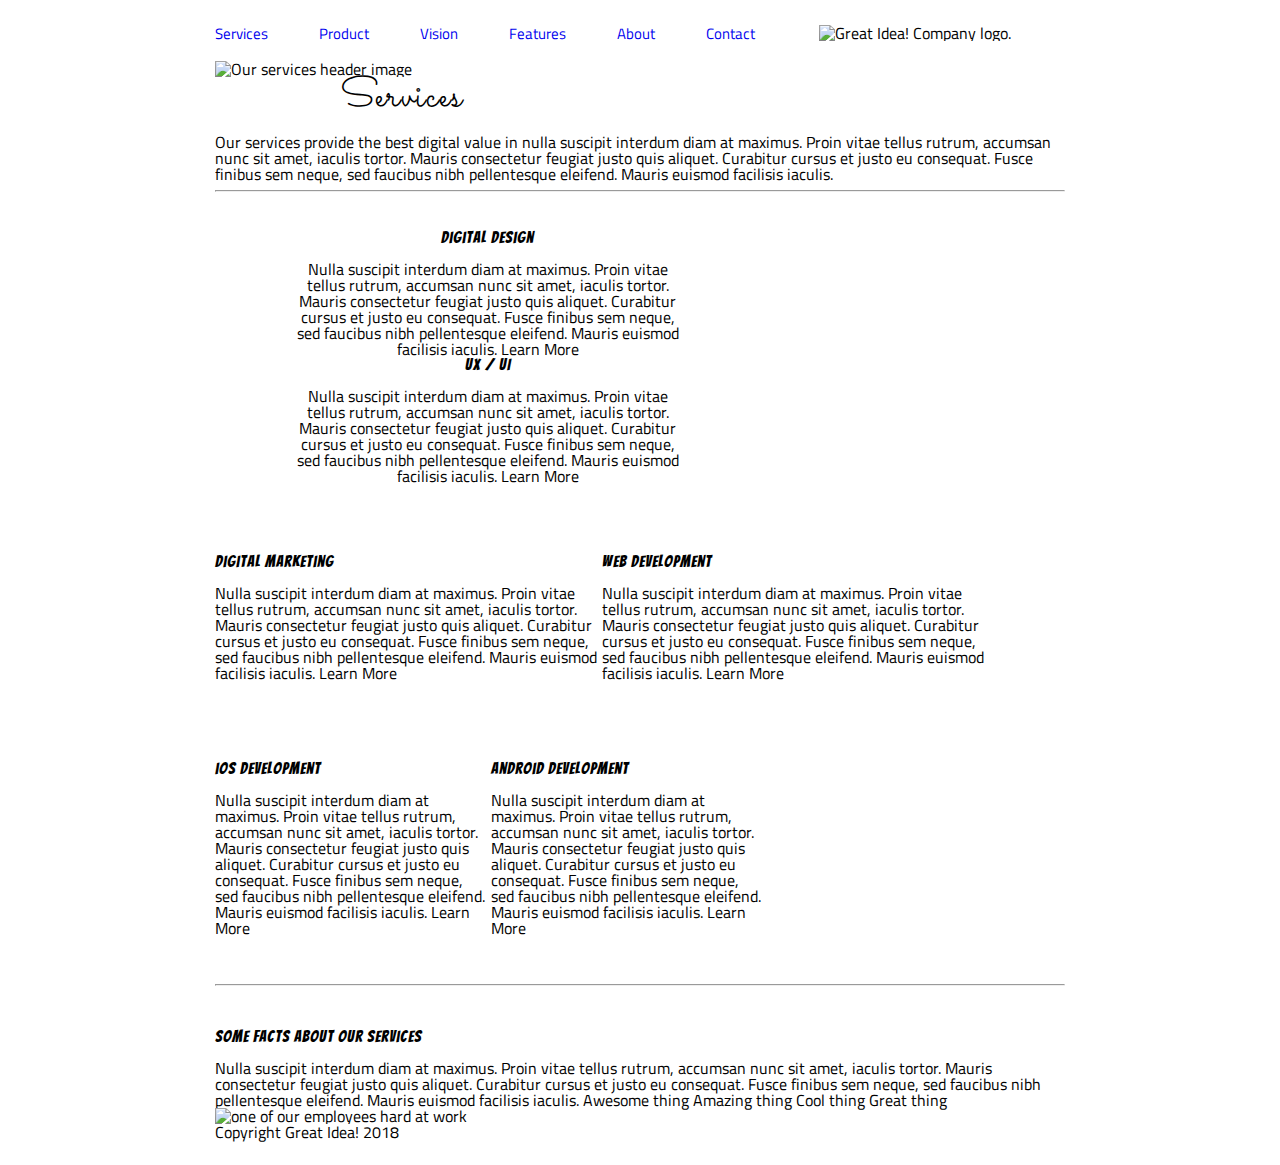
==== great-idea/services.html @ 4a75d6f0 "added HTML" ====
<!doctype html>

<html lang="en">
<head>
  <meta charset="utf-8">

  <title>Great Idea!</title>

  <link href="https://fonts.googleapis.com/css?family=Bangers|Titillium+Web" rel="stylesheet">
  <link rel="stylesheet" href="css/index.css">
  <link href="https://fonts.googleapis.com/css?family=Merriweather|Montserrat|Sacramento" rel="stylesheet">

  <!--[if lt IE 9]>
    <script src="https://cdnjs.cloudflare.com/ajax/libs/html5shiv/3.7.3/html5shiv.js"></script>
  <![endif]-->
</head>

<body class="container">
  
 <header>

  <nav>
    <a href="#">Services</a> 
    <a href="#">Product</a>
    <a href="#">Vision</a>
     <a href="#">Features</a>
     <a href="#">About</a>
     <a href="#">Contact</a>
   </nav>

<img class="logo" src="img/logo.png" alt="Great Idea! Company logo.">

</header>

<img class="services-header-img" src="img/services-header.jpg" alt="Our services header image">

<article>
<h1>Services</h1>

Our services provide the best digital value in nulla suscipit interdum diam at maximus. Proin vitae tellus rutrum, accumsan nunc sit amet, iaculis tortor. Mauris consectetur feugiat justo quis aliquet. Curabitur cursus et justo eu consequat. Fusce finibus sem neque, sed faucibus nibh pellentesque eleifend. Mauris euismod facilisis iaculis.
</article>

<hr class="lineone">

<section class="secone">

<article>

<h4>Digital Design</h4>

Nulla suscipit interdum diam at maximus. Proin vitae tellus rutrum, accumsan nunc sit amet, iaculis tortor. Mauris consectetur feugiat justo quis aliquet. Curabitur cursus et justo eu consequat. Fusce finibus sem neque, sed faucibus nibh pellentesque
eleifend. Mauris euismod facilisis iaculis.

Learn More

</article>

<article>

<h4>UX / UI</h4>

Nulla suscipit interdum diam at maximus. Proin vitae tellus rutrum, accumsan nunc sit amet, iaculis tortor. Mauris consectetur feugiat justo quis aliquet. Curabitur cursus et justo eu consequat. Fusce finibus sem neque, sed faucibus nibh pellentesque
eleifend. Mauris euismod facilisis iaculis.

Learn More

</article>

</section>
<section class="sectwo">

<article>

<h4>Digital Marketing</h4>

Nulla suscipit interdum diam at maximus. Proin vitae tellus rutrum, accumsan nunc sit amet, iaculis tortor. Mauris consectetur feugiat justo quis aliquet. Curabitur cursus et justo eu consequat. Fusce finibus sem neque, sed faucibus nibh pellentesque
eleifend. Mauris euismod facilisis iaculis.

Learn More

</article>

<article>

<h4>Web Development</h4>

Nulla suscipit interdum diam at maximus. Proin vitae tellus rutrum, accumsan nunc sit amet, iaculis tortor. Mauris consectetur feugiat justo quis aliquet. Curabitur cursus et justo eu consequat. Fusce finibus sem neque, sed faucibus nibh pellentesque
eleifend. Mauris euismod facilisis iaculis.

Learn More

</article>

</section>
<section class="secthree">

<article>
<h4>iOS Development</h4>

Nulla suscipit interdum diam at maximus. Proin vitae tellus rutrum, accumsan nunc sit amet, iaculis tortor. Mauris consectetur feugiat justo quis aliquet. Curabitur cursus et justo eu consequat. Fusce finibus sem neque, sed faucibus nibh pellentesque
eleifend. Mauris euismod facilisis iaculis.

Learn More

</article>

<article>
<h4>Android Development</h4>

Nulla suscipit interdum diam at maximus. Proin vitae tellus rutrum, accumsan nunc sit amet, iaculis tortor. Mauris consectetur feugiat justo quis aliquet. Curabitur cursus et justo eu consequat. Fusce finibus sem neque, sed faucibus nibh pellentesque
eleifend. Mauris euismod facilisis iaculis.

Learn More

</article>

</section>

<hr class="linetwo">

<footer>

<section class="secfour">

<article>

<h4>Some Facts About Our Services</h4>

Nulla suscipit interdum diam at maximus. Proin vitae tellus rutrum, accumsan nunc sit amet, iaculis tortor. Mauris consectetur feugiat justo quis aliquet. Curabitur cursus et justo eu consequat. Fusce finibus sem neque, sed faucibus nibh pellentesque
eleifend. Mauris euismod facilisis iaculis.


Awesome thing
Amazing thing
Cool thing
Great thing

</article>

<img class="services-info-img" src="img/services-info.png" alt="one of our employees hard at work">

</section>

<p>Copyright Great Idea! 2018</p>

</footer>
</body>

</html>
---- great-idea/css/index.css ----
/* http://meyerweb.com/eric/tools/css/reset/ 
   v2.0 | 20110126
   License: none (public domain)
*/

html, body, div, span, applet, object, iframe,
h1, h2, h3, h4, h5, h6, p, blockquote, pre,
a, abbr, acronym, address, big, cite, code,
del, dfn, em, img, ins, kbd, q, s, samp,
small, strike, strong, sub, sup, tt, var,
b, u, i, center,
dl, dt, dd, ol, ul, li,
fieldset, form, label, legend,
table, caption, tbody, tfoot, thead, tr, th, td,
article, aside, canvas, details, embed, 
figure, figcaption, footer, header, hgroup, 
menu, nav, output, ruby, section, summary,
time, mark, audio, video {
	margin: 0;
	padding: 0;
	border: 0;
	font-size: 100%;
	font: inherit;
	vertical-align: baseline;
}
/* HTML5 display-role reset for older browsers */
article, aside, details, figcaption, figure, 
footer, header, hgroup, menu, nav, section {
	display: block;
}
body {
	line-height: 1;
}
ol, ul {
	list-style: none;
}
blockquote, q {
	quotes: none;
}
blockquote:before, blockquote:after,
q:before, q:after {
	content: '';
	content: none;
}
table {
	border-collapse: collapse;
	border-spacing: 0;
}

/* Set every element's box-sizing to border-box */
* {
    box-sizing: border-box;
}

html, body {
    height: 100%;
    font-family: 'Titillium Web', sans-serif;
}

h1, h2, h3, h4, h5 {
    font-family: 'Bangers', cursive;
    letter-spacing: 1px;
    margin-bottom: 15px;
}

/* Copy and paste your work from yesterday here and start to refactor into flexbox */

.container {
    margin: auto;
    width: 850px;
}

header {
	padding: 20px 0;
}

header nav {
	display: inline-block;
	width: 600px;
	padding-top: 5px;	
}

header nav a { 
	margin-right: 47px;
    text-decoration: none;
    font-size: 15px;
}

header img {
    border-left: 65px;
}

.secone {
	display: inline-block;
	text-align: center;
	vertical-align: top;
	width: 445px;
	padding: 30px;
    margin-left: 50px;
}

h1 {
	font-family: 'Sacramento', cursive;
	font-size: 2.625rem;
    line-height: 1;
    color: black;
    width: 30%;
    height: 1%;
    margin-left: 125px;
}


.top-image {
    width: 200px;
    height: 200px;
    margin-left: 85px;
}

.line {
    border: 2px solid black;
}

.middle-img {
    box-sizing: border-box;
    display: block;
    margin-left: 15%;
    width: 70%;
    height: 9%;
}

section.sectwo, section.secthree {
	padding: 40px 0;
}

section.sectwo article {
	display: inline-block;
	width: 45%;
}

section.secthree article {
	display: inline-block;
	width: 32%;
}

footer {
	padding: 35px 0 25px 0;
}

.copyright {
	margin-top: 25px;
	text-align: center;
}
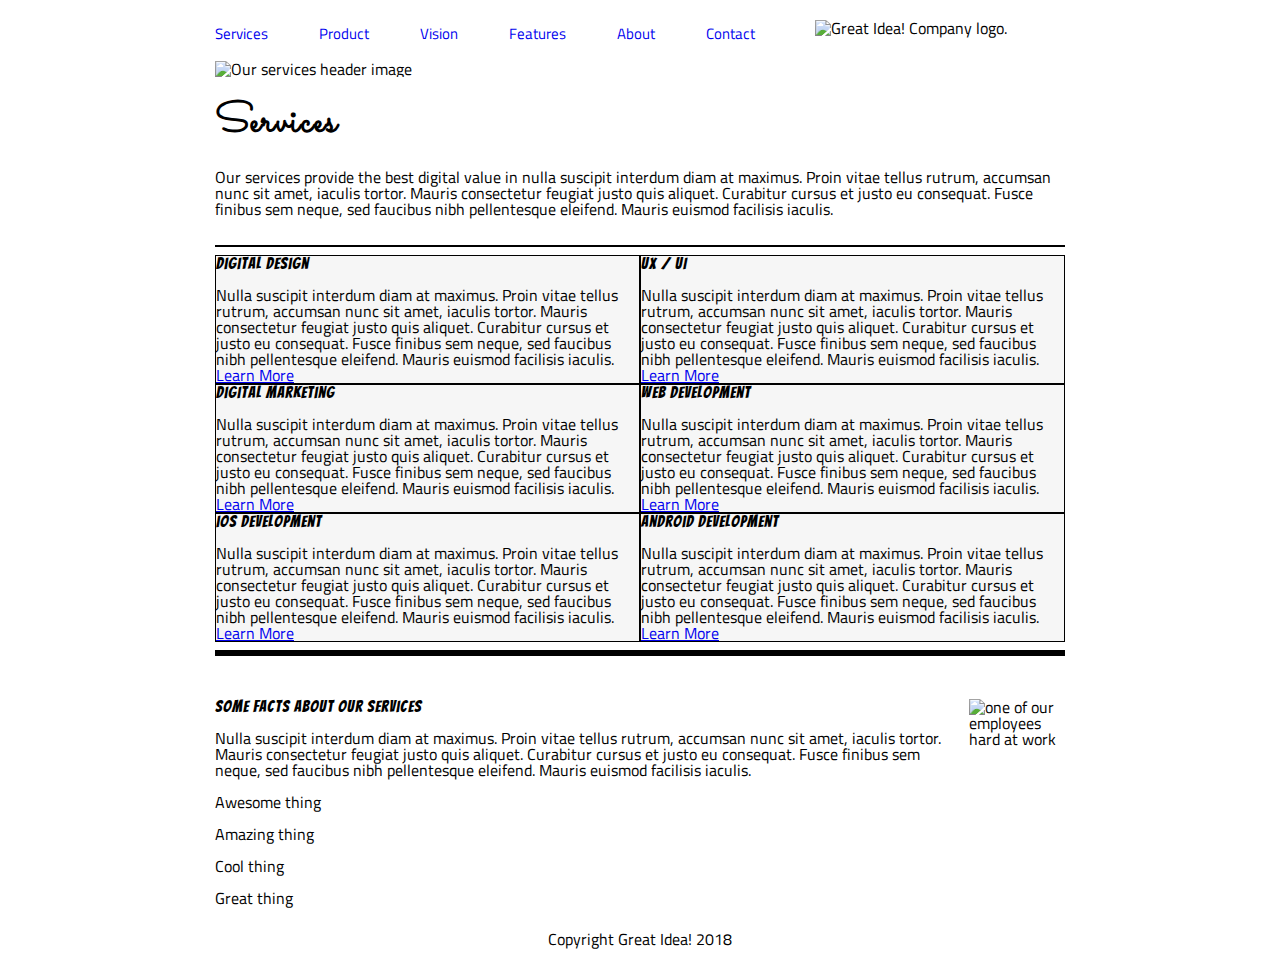
==== commit f0fd0625: "added CSS" ====
--- a/great-idea/services.html
+++ b/great-idea/services.html
@@ -34,83 +34,86 @@
 
 <img class="services-header-img" src="img/services-header.jpg" alt="Our services header image">
 
-<article>
+<article class="partone">
+
 <h1>Services</h1>
 
-Our services provide the best digital value in nulla suscipit interdum diam at maximus. Proin vitae tellus rutrum, accumsan nunc sit amet, iaculis tortor. Mauris consectetur feugiat justo quis aliquet. Curabitur cursus et justo eu consequat. Fusce finibus sem neque, sed faucibus nibh pellentesque eleifend. Mauris euismod facilisis iaculis.
+<p>Our services provide the best digital value in nulla suscipit interdum diam at maximus. Proin vitae tellus rutrum, accumsan nunc sit amet, iaculis tortor. Mauris consectetur feugiat justo quis aliquet. Curabitur cursus et justo eu consequat. Fusce finibus sem neque, sed faucibus nibh pellentesque eleifend. Mauris euismod facilisis iaculis.
+  </p>
+
 </article>
 
 <hr class="lineone">
 
 <section class="secone">
 
-<article>
+<article class="one">
 
 <h4>Digital Design</h4>
 
 Nulla suscipit interdum diam at maximus. Proin vitae tellus rutrum, accumsan nunc sit amet, iaculis tortor. Mauris consectetur feugiat justo quis aliquet. Curabitur cursus et justo eu consequat. Fusce finibus sem neque, sed faucibus nibh pellentesque
 eleifend. Mauris euismod facilisis iaculis.
-
-Learn More
+<br>
+<a href="#">Learn More</a>
 
 </article>
 
-<article>
+<article class="one">
 
 <h4>UX / UI</h4>
 
 Nulla suscipit interdum diam at maximus. Proin vitae tellus rutrum, accumsan nunc sit amet, iaculis tortor. Mauris consectetur feugiat justo quis aliquet. Curabitur cursus et justo eu consequat. Fusce finibus sem neque, sed faucibus nibh pellentesque
 eleifend. Mauris euismod facilisis iaculis.
-
-Learn More
+<br>
+<a href="#">Learn More</a>
 
 </article>
 
 </section>
 <section class="sectwo">
 
-<article>
+<article class="one">
 
 <h4>Digital Marketing</h4>
 
 Nulla suscipit interdum diam at maximus. Proin vitae tellus rutrum, accumsan nunc sit amet, iaculis tortor. Mauris consectetur feugiat justo quis aliquet. Curabitur cursus et justo eu consequat. Fusce finibus sem neque, sed faucibus nibh pellentesque
 eleifend. Mauris euismod facilisis iaculis.
-
-Learn More
+<br>
+<a href="#">Learn More</a>
 
 </article>
 
-<article>
+<article class="one">
 
 <h4>Web Development</h4>
 
 Nulla suscipit interdum diam at maximus. Proin vitae tellus rutrum, accumsan nunc sit amet, iaculis tortor. Mauris consectetur feugiat justo quis aliquet. Curabitur cursus et justo eu consequat. Fusce finibus sem neque, sed faucibus nibh pellentesque
 eleifend. Mauris euismod facilisis iaculis.
-
-Learn More
+<br>
+<a href="#">Learn More</a>
 
 </article>
 
 </section>
 <section class="secthree">
 
-<article>
+<article class="one">
 <h4>iOS Development</h4>
 
 Nulla suscipit interdum diam at maximus. Proin vitae tellus rutrum, accumsan nunc sit amet, iaculis tortor. Mauris consectetur feugiat justo quis aliquet. Curabitur cursus et justo eu consequat. Fusce finibus sem neque, sed faucibus nibh pellentesque
 eleifend. Mauris euismod facilisis iaculis.
-
-Learn More
+<br>
+<a href="#">Learn More</a>
 
 </article>
 
-<article>
+<article class="one">
 <h4>Android Development</h4>
 
 Nulla suscipit interdum diam at maximus. Proin vitae tellus rutrum, accumsan nunc sit amet, iaculis tortor. Mauris consectetur feugiat justo quis aliquet. Curabitur cursus et justo eu consequat. Fusce finibus sem neque, sed faucibus nibh pellentesque
 eleifend. Mauris euismod facilisis iaculis.
-
-Learn More
+<br>
+<a href="#">Learn More</a>
 
 </article>
 
@@ -129,11 +132,18 @@
 Nulla suscipit interdum diam at maximus. Proin vitae tellus rutrum, accumsan nunc sit amet, iaculis tortor. Mauris consectetur feugiat justo quis aliquet. Curabitur cursus et justo eu consequat. Fusce finibus sem neque, sed faucibus nibh pellentesque
 eleifend. Mauris euismod facilisis iaculis.
 
+<ul>
 
-Awesome thing
-Amazing thing
-Cool thing
-Great thing
+  <br>
+<li>Awesome thing</li> 
+<br>
+<li>Amazing thing</li>
+<br>
+<li>Cool thing</li>
+<br>
+<li>Great thing</li>
+
+</ul>
 
 </article>
 
@@ -141,7 +151,7 @@
 
 </section>
 
-<p>Copyright Great Idea! 2018</p>
+<p class="copyright">Copyright Great Idea! 2018</p>
 
 </footer>
 </body>
--- a/great-idea/css/index.css
+++ b/great-idea/css/index.css
@@ -71,11 +71,11 @@
 }
 
 header {
+	display: flex;
 	padding: 20px 0;
 }
 
 header nav {
-	display: inline-block;
 	width: 600px;
 	padding-top: 5px;	
 }
@@ -86,66 +86,67 @@
     font-size: 15px;
 }
 
-header img {
-    border-left: 65px;
+.partone {
+	display: flex;
+	flex-direction: column;
 }
 
-.secone {
-	display: inline-block;
-	text-align: center;
-	vertical-align: top;
-	width: 445px;
-	padding: 30px;
-    margin-left: 50px;
-}
 
 h1 {
 	font-family: 'Sacramento', cursive;
 	font-size: 2.625rem;
     line-height: 1;
-    color: black;
+	color: black;
+	font-weight: 900;
     width: 30%;
     height: 1%;
-    margin-left: 125px;
+    margin: 25px 0 25px 0;
+}
+
+.partone p {
+	margin-bottom: 20px;
+}
+
+.lineone {
+    border: 1px solid black;
 }
 
 
-.top-image {
-    width: 200px;
-    height: 200px;
-    margin-left: 85px;
+
+.linetwo {
+	border: 3px solid black;
 }
 
-.line {
-    border: 2px solid black;
+.secone {
+	display: flex;
 }
 
-.middle-img {
-    box-sizing: border-box;
-    display: block;
-    margin-left: 15%;
-    width: 70%;
-    height: 9%;
+.sectwo {
+	display: flex;
 }
 
-section.sectwo, section.secthree {
-	padding: 40px 0;
+.secthree {
+	display: flex;
 }
 
-section.sectwo article {
-	display: inline-block;
-	width: 45%;
-}
-
-section.secthree article {
-	display: inline-block;
-	width: 32%;
+article.one {
+	background-color: #f6f6f6;
+	border: 1px solid black;
 }
 
 footer {
 	padding: 35px 0 25px 0;
 }
 
+.secfour {
+	display: flex;
+}
+
+footer ul {
+	display: flex;
+	flex-direction: column;
+}
+
 .copyright {
 	margin-top: 25px;
 	text-align: center;
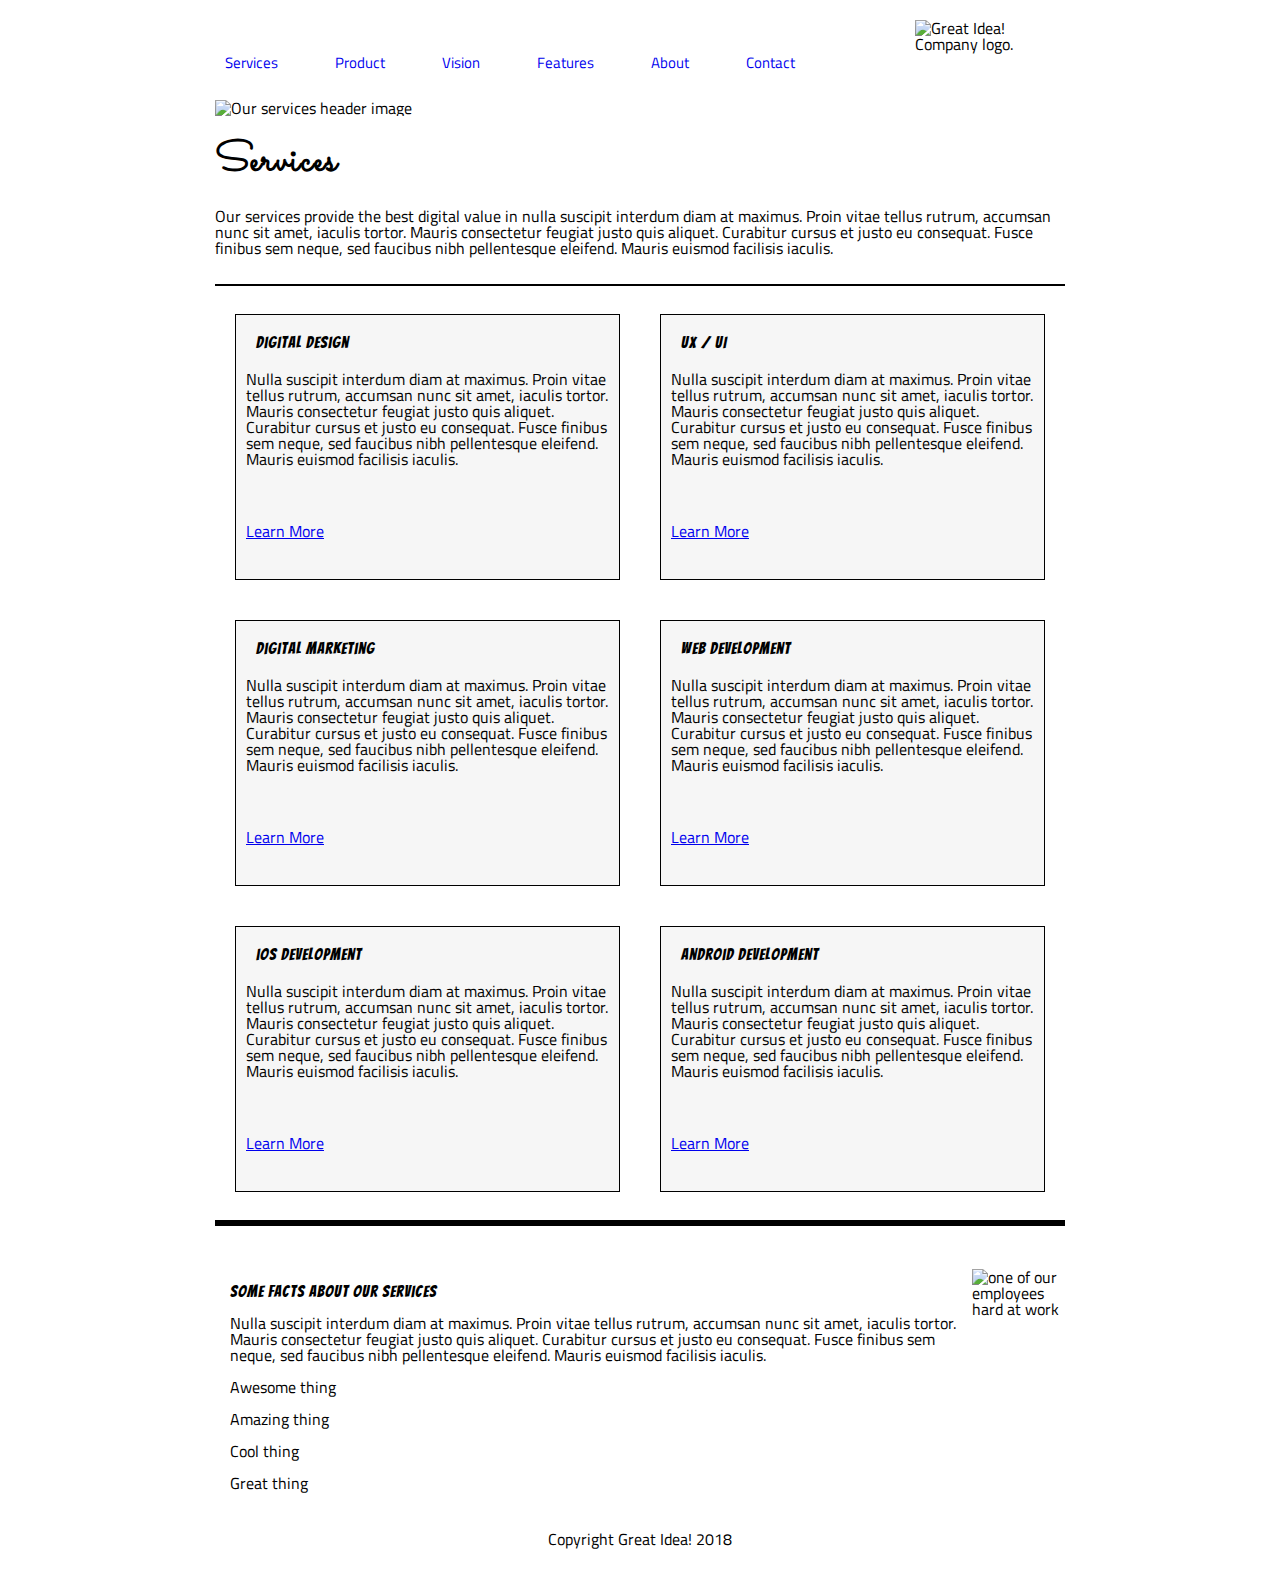
==== commit 4f4685ab: "added HTML and CSS" ====
--- a/great-idea/services.html
+++ b/great-idea/services.html
@@ -45,14 +45,16 @@
 
 <hr class="lineone">
 
+<section class="sec1to3">
+
 <section class="secone">
 
 <article class="one">
 
 <h4>Digital Design</h4>
 
-Nulla suscipit interdum diam at maximus. Proin vitae tellus rutrum, accumsan nunc sit amet, iaculis tortor. Mauris consectetur feugiat justo quis aliquet. Curabitur cursus et justo eu consequat. Fusce finibus sem neque, sed faucibus nibh pellentesque
-eleifend. Mauris euismod facilisis iaculis.
+<p> Nulla suscipit interdum diam at maximus. Proin vitae tellus rutrum, accumsan nunc sit amet, iaculis tortor. Mauris consectetur feugiat justo quis aliquet. Curabitur cursus et justo eu consequat. Fusce finibus sem neque, sed faucibus nibh pellentesque
+eleifend. Mauris euismod facilisis iaculis.</p>
 <br>
 <a href="#">Learn More</a>
 
@@ -62,8 +64,8 @@
 
 <h4>UX / UI</h4>
 
-Nulla suscipit interdum diam at maximus. Proin vitae tellus rutrum, accumsan nunc sit amet, iaculis tortor. Mauris consectetur feugiat justo quis aliquet. Curabitur cursus et justo eu consequat. Fusce finibus sem neque, sed faucibus nibh pellentesque
-eleifend. Mauris euismod facilisis iaculis.
+<p> Nulla suscipit interdum diam at maximus. Proin vitae tellus rutrum, accumsan nunc sit amet, iaculis tortor. Mauris consectetur feugiat justo quis aliquet. Curabitur cursus et justo eu consequat. Fusce finibus sem neque, sed faucibus nibh pellentesque
+eleifend. Mauris euismod facilisis iaculis.</p>
 <br>
 <a href="#">Learn More</a>
 
@@ -76,8 +78,8 @@
 
 <h4>Digital Marketing</h4>
 
-Nulla suscipit interdum diam at maximus. Proin vitae tellus rutrum, accumsan nunc sit amet, iaculis tortor. Mauris consectetur feugiat justo quis aliquet. Curabitur cursus et justo eu consequat. Fusce finibus sem neque, sed faucibus nibh pellentesque
-eleifend. Mauris euismod facilisis iaculis.
+<p>Nulla suscipit interdum diam at maximus. Proin vitae tellus rutrum, accumsan nunc sit amet, iaculis tortor. Mauris consectetur feugiat justo quis aliquet. Curabitur cursus et justo eu consequat. Fusce finibus sem neque, sed faucibus nibh pellentesque
+eleifend. Mauris euismod facilisis iaculis.</p>
 <br>
 <a href="#">Learn More</a>
 
@@ -87,8 +89,8 @@
 
 <h4>Web Development</h4>
 
-Nulla suscipit interdum diam at maximus. Proin vitae tellus rutrum, accumsan nunc sit amet, iaculis tortor. Mauris consectetur feugiat justo quis aliquet. Curabitur cursus et justo eu consequat. Fusce finibus sem neque, sed faucibus nibh pellentesque
-eleifend. Mauris euismod facilisis iaculis.
+<p>Nulla suscipit interdum diam at maximus. Proin vitae tellus rutrum, accumsan nunc sit amet, iaculis tortor. Mauris consectetur feugiat justo quis aliquet. Curabitur cursus et justo eu consequat. Fusce finibus sem neque, sed faucibus nibh pellentesque
+eleifend. Mauris euismod facilisis iaculis.</p>
 <br>
 <a href="#">Learn More</a>
 
@@ -100,8 +102,8 @@
 <article class="one">
 <h4>iOS Development</h4>
 
-Nulla suscipit interdum diam at maximus. Proin vitae tellus rutrum, accumsan nunc sit amet, iaculis tortor. Mauris consectetur feugiat justo quis aliquet. Curabitur cursus et justo eu consequat. Fusce finibus sem neque, sed faucibus nibh pellentesque
-eleifend. Mauris euismod facilisis iaculis.
+<p>Nulla suscipit interdum diam at maximus. Proin vitae tellus rutrum, accumsan nunc sit amet, iaculis tortor. Mauris consectetur feugiat justo quis aliquet. Curabitur cursus et justo eu consequat. Fusce finibus sem neque, sed faucibus nibh pellentesque
+eleifend. Mauris euismod facilisis iaculis.</p>
 <br>
 <a href="#">Learn More</a>
 
@@ -110,12 +112,14 @@
 <article class="one">
 <h4>Android Development</h4>
 
-Nulla suscipit interdum diam at maximus. Proin vitae tellus rutrum, accumsan nunc sit amet, iaculis tortor. Mauris consectetur feugiat justo quis aliquet. Curabitur cursus et justo eu consequat. Fusce finibus sem neque, sed faucibus nibh pellentesque
-eleifend. Mauris euismod facilisis iaculis.
+<p>Nulla suscipit interdum diam at maximus. Proin vitae tellus rutrum, accumsan nunc sit amet, iaculis tortor. Mauris consectetur feugiat justo quis aliquet. Curabitur cursus et justo eu consequat. Fusce finibus sem neque, sed faucibus nibh pellentesque
+eleifend. Mauris euismod facilisis iaculis.</p>
 <br>
 <a href="#">Learn More</a>
 
 </article>
+
+</section>
 
 </section>
 
--- a/great-idea/css/index.css
+++ b/great-idea/css/index.css
@@ -76,6 +76,7 @@
 }
 
 header nav {
+	display: flex;
 	width: 600px;
 	padding-top: 5px;	
 }
@@ -84,6 +85,10 @@
 	margin-right: 47px;
     text-decoration: none;
     font-size: 15px;
+}
+
+.logo {
+	margin-left: 100px;
 }
 
 .partone {
@@ -132,6 +137,26 @@
 article.one {
 	background-color: #f6f6f6;
 	border: 1px solid black;
+	padding-bottom: 30px;
+	margin: 20px 20px 20px 20px;
+}
+
+a {
+	display: flex;
+	align-items: center;
+	
+	margin: 30px 0 10px 10px;
+
+}
+
+.sec1to3 h4 {
+	margin: 20px 0 20px 20px;
+
+}
+
+.sec1to3 p {
+	margin: 10px 10px 10px 10px;
+
 }
 
 footer {
@@ -147,6 +172,10 @@
 	flex-direction: column;
 }
 
+footer article {
+	margin: 15px 15px 15px 15px;
+}
+
 .copyright {
 	margin-top: 25px;
 	text-align: center;
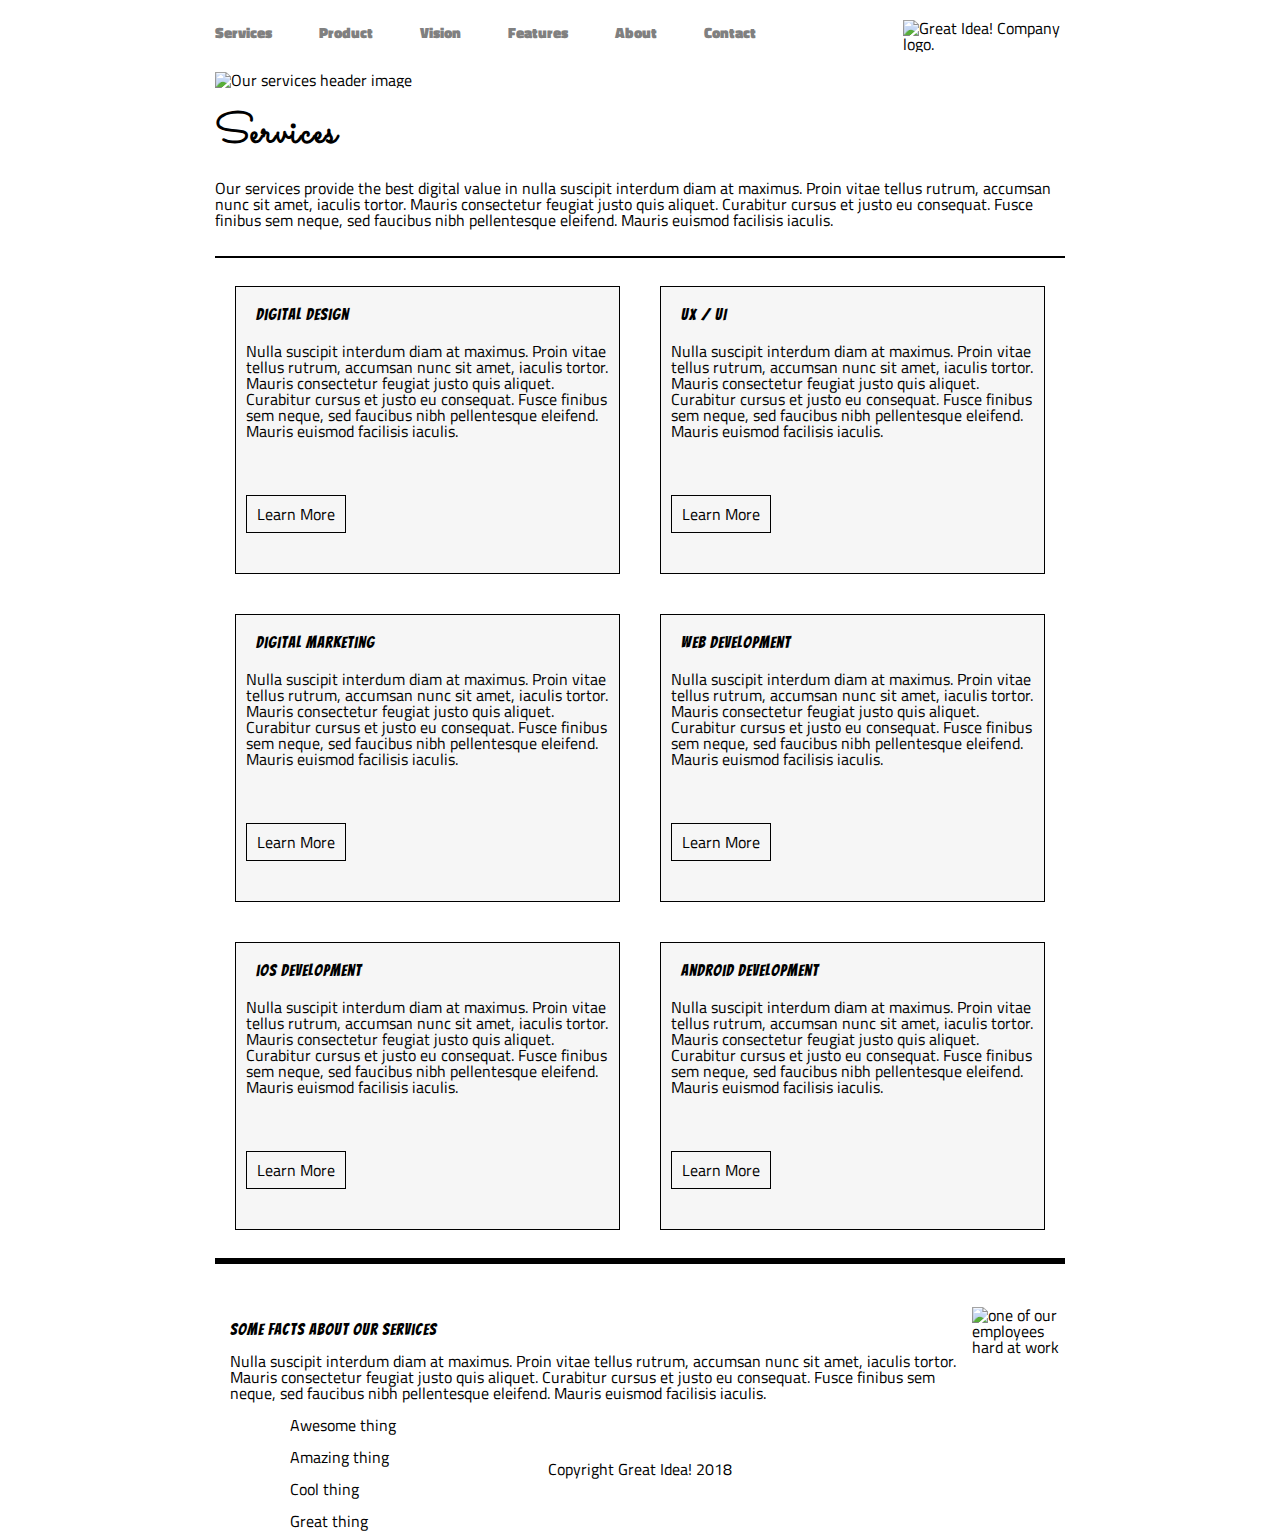
==== commit 0d1c2d2e: "added HTML and CSS" ====
--- a/great-idea/services.html
+++ b/great-idea/services.html
@@ -56,7 +56,7 @@
 <p> Nulla suscipit interdum diam at maximus. Proin vitae tellus rutrum, accumsan nunc sit amet, iaculis tortor. Mauris consectetur feugiat justo quis aliquet. Curabitur cursus et justo eu consequat. Fusce finibus sem neque, sed faucibus nibh pellentesque
 eleifend. Mauris euismod facilisis iaculis.</p>
 <br>
-<a href="#">Learn More</a>
+<a href="#" class="link">Learn More</a>
 
 </article>
 
@@ -67,7 +67,7 @@
 <p> Nulla suscipit interdum diam at maximus. Proin vitae tellus rutrum, accumsan nunc sit amet, iaculis tortor. Mauris consectetur feugiat justo quis aliquet. Curabitur cursus et justo eu consequat. Fusce finibus sem neque, sed faucibus nibh pellentesque
 eleifend. Mauris euismod facilisis iaculis.</p>
 <br>
-<a href="#">Learn More</a>
+<a href="#" class="link">Learn More</a>
 
 </article>
 
@@ -81,7 +81,7 @@
 <p>Nulla suscipit interdum diam at maximus. Proin vitae tellus rutrum, accumsan nunc sit amet, iaculis tortor. Mauris consectetur feugiat justo quis aliquet. Curabitur cursus et justo eu consequat. Fusce finibus sem neque, sed faucibus nibh pellentesque
 eleifend. Mauris euismod facilisis iaculis.</p>
 <br>
-<a href="#">Learn More</a>
+<a href="#" class="link">Learn More</a>
 
 </article>
 
@@ -92,7 +92,7 @@
 <p>Nulla suscipit interdum diam at maximus. Proin vitae tellus rutrum, accumsan nunc sit amet, iaculis tortor. Mauris consectetur feugiat justo quis aliquet. Curabitur cursus et justo eu consequat. Fusce finibus sem neque, sed faucibus nibh pellentesque
 eleifend. Mauris euismod facilisis iaculis.</p>
 <br>
-<a href="#">Learn More</a>
+<a href="#" class="link">Learn More</a>
 
 </article>
 
@@ -105,7 +105,7 @@
 <p>Nulla suscipit interdum diam at maximus. Proin vitae tellus rutrum, accumsan nunc sit amet, iaculis tortor. Mauris consectetur feugiat justo quis aliquet. Curabitur cursus et justo eu consequat. Fusce finibus sem neque, sed faucibus nibh pellentesque
 eleifend. Mauris euismod facilisis iaculis.</p>
 <br>
-<a href="#">Learn More</a>
+<a href="#" class="link">Learn More</a>
 
 </article>
 
@@ -115,7 +115,7 @@
 <p>Nulla suscipit interdum diam at maximus. Proin vitae tellus rutrum, accumsan nunc sit amet, iaculis tortor. Mauris consectetur feugiat justo quis aliquet. Curabitur cursus et justo eu consequat. Fusce finibus sem neque, sed faucibus nibh pellentesque
 eleifend. Mauris euismod facilisis iaculis.</p>
 <br>
-<a href="#">Learn More</a>
+<a href="#" class="link">Learn More</a>
 
 </article>
 
@@ -137,16 +137,14 @@
 eleifend. Mauris euismod facilisis iaculis.
 
 <ul>
-
   <br>
-<li>Awesome thing</li> 
+</span><li>Awesome thing</li> 
 <br>
 <li>Amazing thing</li>
 <br>
 <li>Cool thing</li>
 <br>
 <li>Great thing</li>
-
 </ul>
 
 </article>
--- a/great-idea/css/index.css
+++ b/great-idea/css/index.css
@@ -84,7 +84,9 @@
 header nav a { 
 	margin-right: 47px;
     text-decoration: none;
-    font-size: 15px;
+	font-size: 15px;
+	font-weight: 900;
+	color: grey;
 }
 
 .logo {
@@ -141,11 +143,17 @@
 	margin: 20px 20px 20px 20px;
 }
 
-a {
+.link {
 	display: flex;
 	align-items: center;
+	text-decoration: none;
+	color: black;
+	margin: 30px 0 10px 10px;
+	width: 100px;
+	padding: 10px 10px 10px 10px;
+	border: 1px solid black;
+
 	
-	margin: 30px 0 10px 10px;
 
 }
 
@@ -168,14 +176,16 @@
 }
 
 footer ul {
-	display: flex;
-	flex-direction: column;
+	width: 150;
+	height: 20px;
+	margin-left: 60px;
 }
 
 footer article {
 	margin: 15px 15px 15px 15px;
 }
 
+
 .copyright {
 	margin-top: 25px;
 	text-align: center;
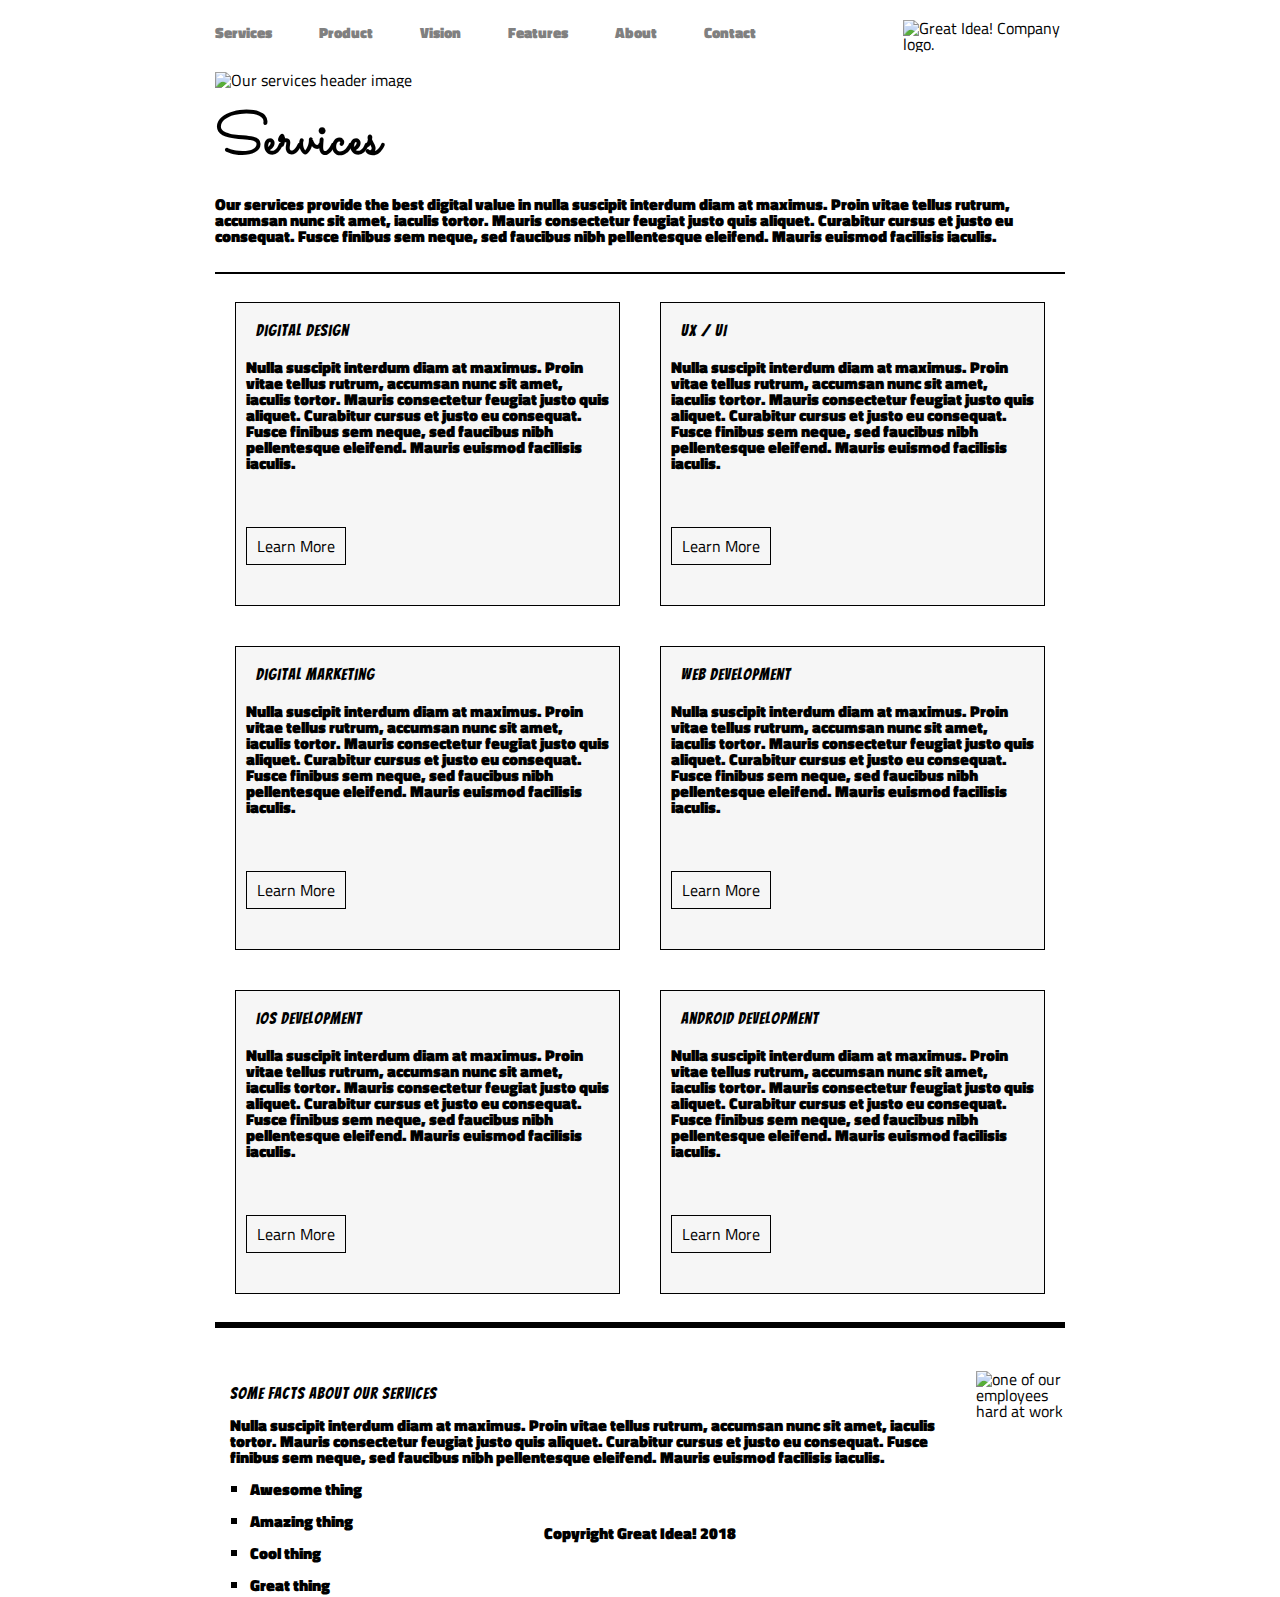
==== commit c20eb852: "MVP complete" ====
--- a/great-idea/services.html
+++ b/great-idea/services.html
@@ -133,12 +133,12 @@
 
 <h4>Some Facts About Our Services</h4>
 
-Nulla suscipit interdum diam at maximus. Proin vitae tellus rutrum, accumsan nunc sit amet, iaculis tortor. Mauris consectetur feugiat justo quis aliquet. Curabitur cursus et justo eu consequat. Fusce finibus sem neque, sed faucibus nibh pellentesque
-eleifend. Mauris euismod facilisis iaculis.
+<p>Nulla suscipit interdum diam at maximus. Proin vitae tellus rutrum, accumsan nunc sit amet, iaculis tortor. Mauris consectetur feugiat justo quis aliquet. Curabitur cursus et justo eu consequat. Fusce finibus sem neque, sed faucibus nibh pellentesque
+eleifend. Mauris euismod facilisis iaculis.</p>
 
-<ul>
+<ul style="list-style-type:square;">
   <br>
-</span><li>Awesome thing</li> 
+   <li>Awesome thing</li> 
 <br>
 <li>Amazing thing</li>
 <br>
--- a/great-idea/css/index.css
+++ b/great-idea/css/index.css
@@ -101,12 +101,10 @@
 
 h1 {
 	font-family: 'Sacramento', cursive;
-	font-size: 2.625rem;
+	font-size: 3.625rem;
     line-height: 1;
 	color: black;
 	font-weight: 900;
-    width: 30%;
-    height: 1%;
     margin: 25px 0 25px 0;
 }
 
@@ -152,9 +150,6 @@
 	width: 100px;
 	padding: 10px 10px 10px 10px;
 	border: 1px solid black;
-
-	
-
 }
 
 .sec1to3 h4 {
@@ -178,13 +173,17 @@
 footer ul {
 	width: 150;
 	height: 20px;
-	margin-left: 60px;
+	margin-left: 20px;
+	font-weight: 900;
 }
 
 footer article {
 	margin: 15px 15px 15px 15px;
 }
 
+p {
+	font-weight: 900;
+}
 
 .copyright {
 	margin-top: 25px;
